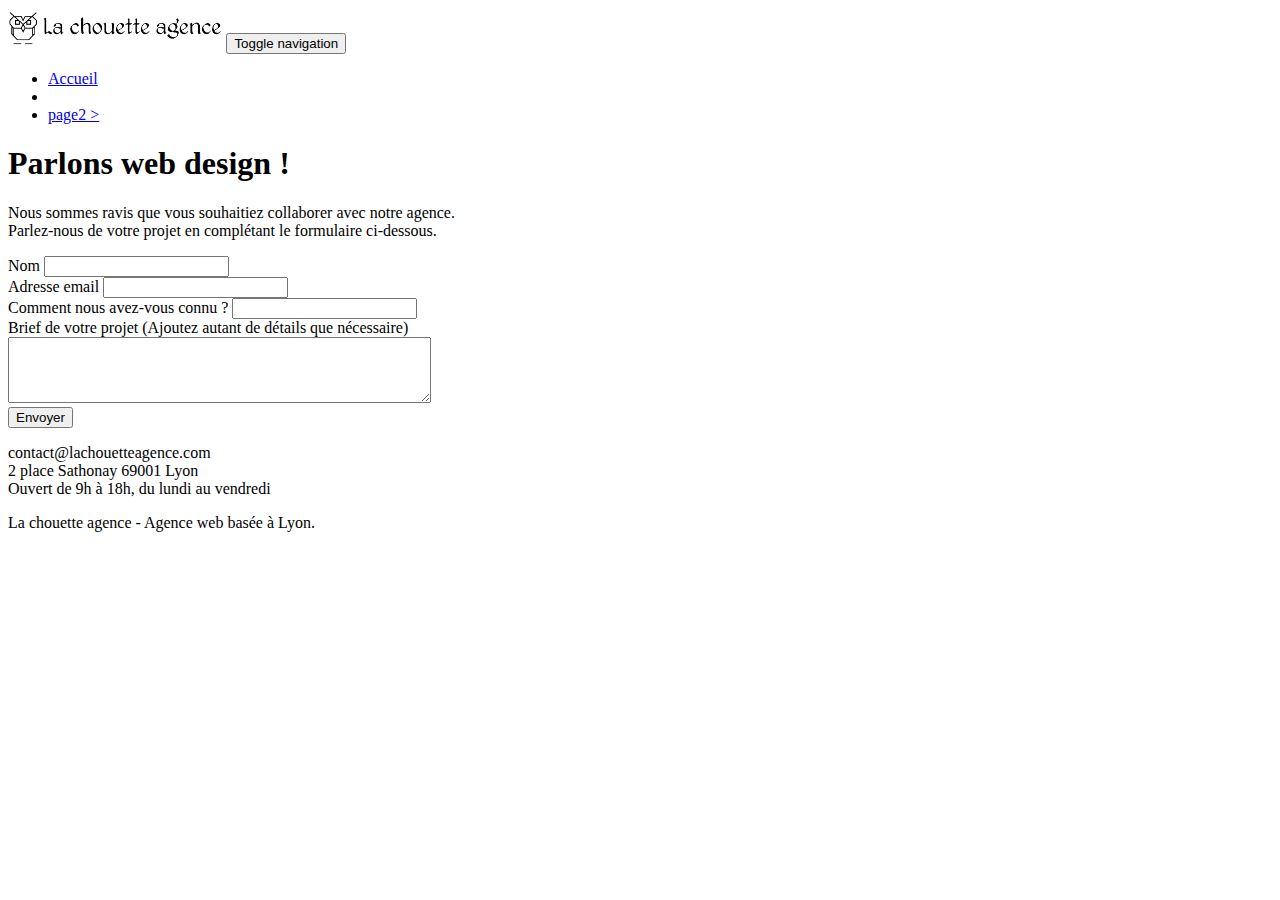
==== page2.html @ 62f2b915 "projet initial" ====
<!doctype html>
<html lang="Default">
<head>
    <meta charset="utf-8">
    <meta name="keywords" content="">
    <meta name="description" content="">
    <meta name="viewport" content="width=device-width, initial-scale=1.0, viewport-fit=cover">
    <link rel="shortcut icon" type="image/png" href="favicon.jpg">
    
	<link rel="stylesheet" type="text/css" href="./css/bootstrap.min.css">
	<link rel="stylesheet" type="text/css" href="style.css">
	<link rel="stylesheet" type="text/css" href="./css/font-awesome.min.css">
	<link rel="stylesheet" type="text/css" href="./css/et-line.min.css">
	
    
	<script src="./js/jquery-2.1.0.min.js"></script>
	<script src="./js/bootstrap.min.js"></script>
	<script src="./js/blocs.min.js"></script>
	<script src="./js/jqBootstrapValidation.js"></script>
	<script src="./js/formHandler.js"></script>
    <title>page2</title>

    
<!-- Analytics -->
 
<!-- Analytics END -->
    
</head>
<body>
<!-- Principal conteneur -->
<div class="page-container">
    
<!-- bloc-0 -->
<div class="bloc bgc-white l-bloc " id="bloc-0">
	<div class="container bloc-sm">
		<nav class="navbar row">
			<div class="navbar-header">
				<a class="navbar-brand" href="index.html"><img src="img/la-chouette-agence.png" alt="atlanta web design logo" height="40" /></a>
				<button id="nav-toggle" type="button" class="ui-navbar-toggle navbar-toggle" data-toggle="collapse" data-target=".navbar-1">
					<span class="sr-only">Toggle navigation</span><span class="icon-bar"></span><span class="icon-bar"></span><span class="icon-bar"></span>
				</button>
			</div>
			<div class="collapse navbar-collapse navbar-1 special-dropdown-nav">
				<ul class="site-navigation nav navbar-nav">
					<li>
						<a href="index.html">Accueil</a>
					</li>
					<li>
					</li>
					<li>
						<a href="page2.html">page2 &gt;</a>
					</li>
				</ul>
			</div>
		</nav>
	</div>
</div>
<!-- bloc-0 END -->

<!-- bloc-6 -->
<div class="bloc bg-dots-bg bg-repeat bgc-atomic-tangerine d-bloc bloc-bg-texture texture-paper" id="bloc-6">
	<div class="container bloc-lg">
		<div class="row">
			<div class="col-sm-12">
				<h1 class="text-center hero-bloc-text tc-white">
					Parlons web design !
				</h1>
				<p class="text-center mg-lg tc-white tight-width-whitespace">
					Nous sommes ravis que vous souhaitiez collaborer avec notre agence.<br>
					Parlez-nous de votre projet en complétant le formulaire ci-dessous.
				</p>
			</div>
		</div>
	</div>
</div>
<!-- bloc-6 END -->

<!-- bloc-7 -->
<div class="bloc bgc-white l-bloc" id="bloc-7">
	<div class="container bloc-lg">
		<div class="row">
			<div class="col-sm-6">
				<form id="form_1" novalidate success-msg="Your message has been sent." fail-msg="Sorry it seems that our mail server is not responding, Sorry for the inconvenience!">
					<div class="form-group">
						<label>
							Nom
						</label>
						<input id="name" class="form-control" required />
					</div>
					<div class="form-group">
						<label>
							Adresse email
						</label>
						<input id="email" class="form-control" type="email" required />
					</div>
					<div class="form-group">
						<label>
							Comment nous avez-vous connu ?
						</label>
						<input class="form-control" type="email" required id="input_504" />
					</div>
					<div class="form-group">
						<label>
							Brief de votre projet (Ajoutez autant de détails que nécessaire)<br>
						</label><textarea id="message" class="form-control" rows="4" cols="50" required></textarea>
					</div> 
					<button class="bloc-button btn btn-lg btn-block cta-hero btn-atomic-tangerine" type="submit">
						Envoyer
					</button>
				</form>
			</div>
			<div class="col-sm-6">
				<p>
					contact@lachouetteagence.com<br>2 place Sathonay 69001 Lyon<br>Ouvert de 9h à 18h, du lundi au vendredi<br>
				</p>
			</div>
		</div>
	</div>
</div>
<!-- bloc-7 END -->

<!-- ScrollToTop Button -->
<a class="bloc-button btn btn-d scrollToTop" onclick="scrollToTarget('1')"><span class="fa fa-chevron-up"></span></a>
<!-- ScrollToTop Button END-->


<!-- Footer - bloc-8 -->
<div class="bloc bgc-atomic-tangerine d-bloc" id="bloc-8">
	<div class="container bloc-sm">
		<div class="row">
			<div class="col-sm-12">
				<p class="text-center white">
					La chouette agence - Agence web basée à Lyon.<br>
				</p>
				<div class="row row-no-gutters social">
					<div class="col-sm-3">
						<div class="text-center">
							<a class="social" href="index.html"><span class="fa fa-twitter icon-md"></span></a>
						</div>
					</div>
					<div class="col-sm-3">
						<div class="text-center">
							<a class="social" href="index.html"><span class="fa fa-facebook icon-md"></span></a>
						</div>
					</div>
					<div class="col-sm-3">
						<div class="text-center">
							<a class="social" href="index.html"><span class="fa fa-dribbble icon-md"></span></a>
						</div>
					</div>
					<div class="col-sm-3">
						<div class="text-center">
							<a class="social" href="index.html"><span class="fa fa-instagram icon-md"></span></a>
						</div>
					</div>
				</div>
			</div>
		</div>
	</div>
</div>
<!-- Footer - bloc-8 END -->

</div>
<!-- Principal conteneur END -->
    

</body>
</html>
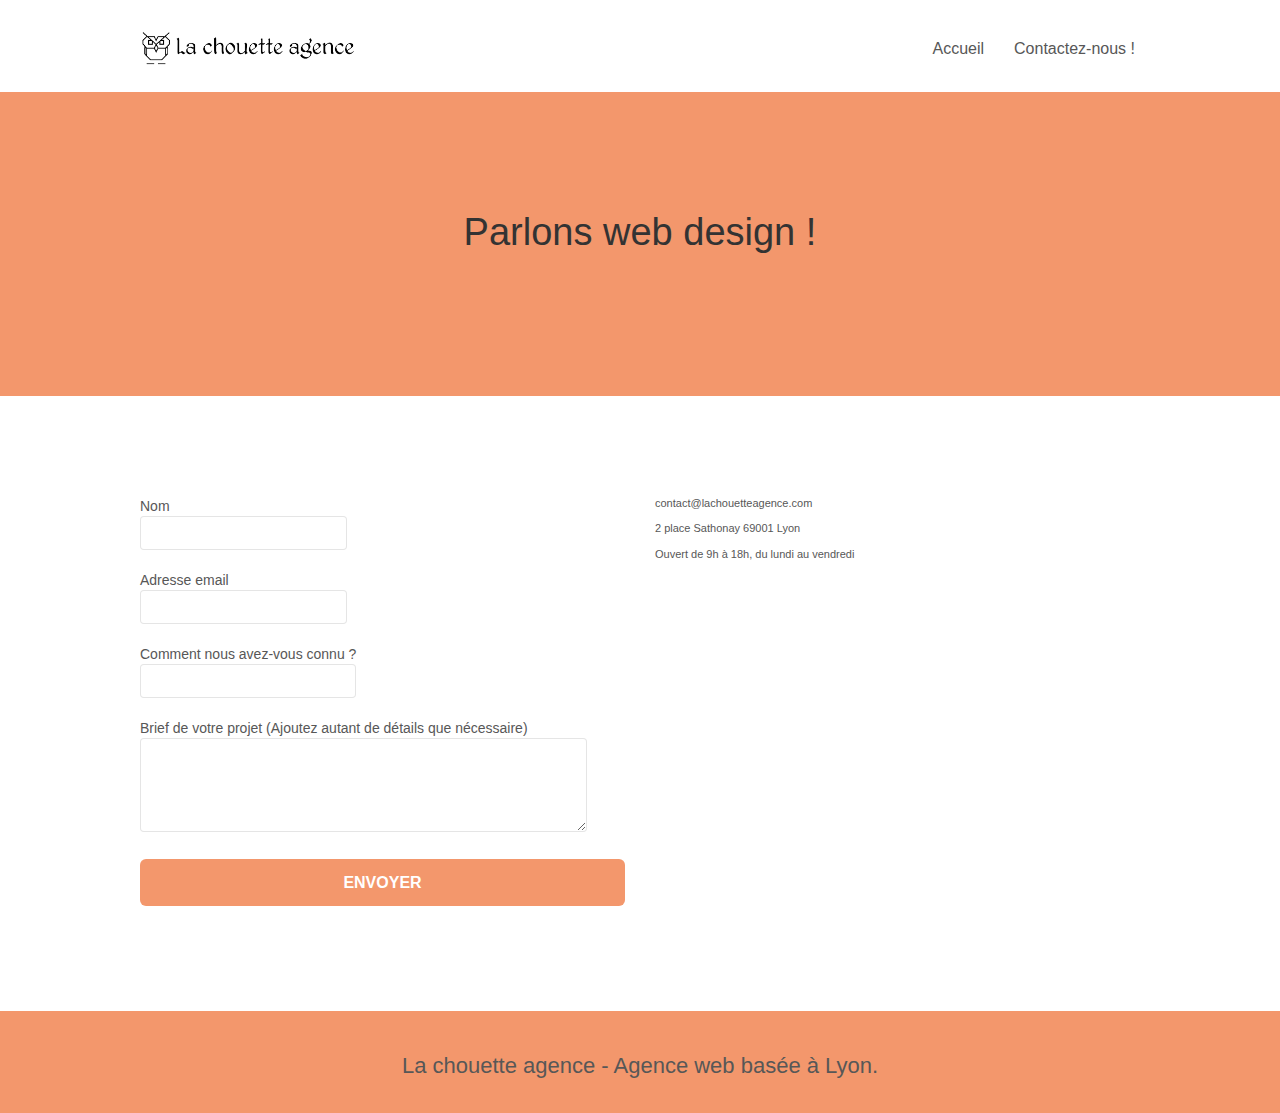
==== commit 23bec291: "fin page 2" ====
--- a/page2.html
+++ b/page2.html
@@ -1,41 +1,59 @@
 <!doctype html>
-<html lang="Default">
+<html lang="fr">
 <head>
     <meta charset="utf-8">
-    <meta name="keywords" content="">
-    <meta name="description" content="">
-    <meta name="viewport" content="width=device-width, initial-scale=1.0, viewport-fit=cover">
-    <link rel="shortcut icon" type="image/png" href="favicon.jpg">
+
+	<title>Formulaire de contact - La Chouette Agence</title>
+
+    <meta name="robots" content="index, follow">
+    <meta name="description" content="Pour contacter notre équipe de web designers basés à Lyon et vous aider à créer ou optimiser le site web de votre entreprise, remplissez ce formulaire !">
+	<meta name="viewport" content="width=device-width, initial-scale=1.0, viewport-fit=cover">
     
-	<link rel="stylesheet" type="text/css" href="./css/bootstrap.min.css">
+	<link rel="canonical" href="https://github.com/Noonaninou/MelissaGarriga_04_10092021.git" />	
+	<link rel="shortcut icon" type="image/png" href="favicon.png">
+
+	<link rel="stylesheet" type="text/css" href="./css/bootstrap.css">
 	<link rel="stylesheet" type="text/css" href="style.css">
 	<link rel="stylesheet" type="text/css" href="./css/font-awesome.min.css">
 	<link rel="stylesheet" type="text/css" href="./css/et-line.min.css">
 	
+	<script src="./js/jquery-2.1.0.min.js" defer></script>
+	<script src="./js/bootstrap.min.js" defer></script>
+	<script src="./js/blocs.min.js" defer></script>
+	<script src="./js/jqBootstrapValidation.js"></script>
+	<script src="./js/formHandler.js" defer></script>
     
-	<script src="./js/jquery-2.1.0.min.js"></script>
-	<script src="./js/bootstrap.min.js"></script>
-	<script src="./js/blocs.min.js"></script>
-	<script src="./js/jqBootstrapValidation.js"></script>
-	<script src="./js/formHandler.js"></script>
-    <title>page2</title>
+<!-- Facebook et LinkedIn -->
+	<meta property="og:title" content="Formulaire de contact - La Chouette Agence" />
+	<meta property="og:url" content="https://github.com/Noonaninou/MelissaGarriga_04_10092021.git" />
+	<meta property="og:image" content="img_opengraph/opengraph2.png" />
+	<meta property="og:description" content="Pour contacter notre équipe de web designers basés à Lyon et vous aider à créer ou optimiser le site web de votre entreprise, remplissez ce formulaire !" />
+	<meta property="og:site_name" content="La chouette agence" />
+	<meta property="og:type" content="website" />
+	<meta property="og:image:alt" content="Travail d'un designer">
 
-    
-<!-- Analytics -->
- 
-<!-- Analytics END -->
-    
-</head>
+<!-- Twitter -->
+	<meta name="twitter:card" content="summary_large_image" />
+	<meta name="twitter:site" content="@lachouetteagence">
+	<meta name="twitter:title" content="Formulaire de contact - La Chouette Agence" />
+	<meta name="twitter:description" content="Pour contacter notre équipe de web designers basés à Lyon et vous aider à créer ou optimiser le site web de votre entreprise, remplissez ce formulaire !" />
+
+<!-- Pinterest -->
+	<meta property="og:type" content="website" />
+	<meta property="og:title" content="Formulaire de contact - La Chouette Agence" />
+	<meta property="og:description" content="Pour contacter notre équipe de web designers basés à Lyon et vous aider à créer ou optimiser le site web de votre entreprise, remplissez ce formulaire !" />
+	<meta property="og:url" content="https://github.com/Noonaninou/MelissaGarriga_04_10092021.git" />
+	<meta property="og:site_name" content="La chouette agence" />    
+</head>  
 <body>
 <!-- Principal conteneur -->
 <div class="page-container">
-    
 <!-- bloc-0 -->
-<div class="bloc bgc-white l-bloc " id="bloc-0">
+<header class="bloc bgc-white l-bloc " id="bloc-0">
 	<div class="container bloc-sm">
 		<nav class="navbar row">
 			<div class="navbar-header">
-				<a class="navbar-brand" href="index.html"><img src="img/la-chouette-agence.png" alt="atlanta web design logo" height="40" /></a>
+				<a class="navbar-brand" href="index.html"><img src="img/la-chouette-agence.png" title="La Chouette Agence - Entreprise de Webdesign à Lyon" height="40" /></a>
 				<button id="nav-toggle" type="button" class="ui-navbar-toggle navbar-toggle" data-toggle="collapse" data-target=".navbar-1">
 					<span class="sr-only">Toggle navigation</span><span class="icon-bar"></span><span class="icon-bar"></span><span class="icon-bar"></span>
 				</button>
@@ -43,26 +61,23 @@
 			<div class="collapse navbar-collapse navbar-1 special-dropdown-nav">
 				<ul class="site-navigation nav navbar-nav">
 					<li>
-						<a href="index.html">Accueil</a>
+						<a href="index.html" title="Accueil - La chouette agence">Accueil</a>
 					</li>
 					<li>
-					</li>
-					<li>
-						<a href="page2.html">page2 &gt;</a>
+						<a href="page2.html" title="Formulaire de contact">Contactez-nous !</a>
 					</li>
 				</ul>
 			</div>
 		</nav>
 	</div>
-</div>
+</header>
 <!-- bloc-0 END -->
-
 <!-- bloc-6 -->
-<div class="bloc bg-dots-bg bg-repeat bgc-atomic-tangerine d-bloc bloc-bg-texture texture-paper" id="bloc-6">
+<main class="bloc bg-repeat bgc-atomic-tangerine d-bloc" id="bloc-6">
 	<div class="container bloc-lg">
 		<div class="row">
 			<div class="col-sm-12">
-				<h1 class="text-center hero-bloc-text tc-white">
+				<h1 class="text-center hero-bloc-text contrast">
 					Parlons web design !
 				</h1>
 				<p class="text-center mg-lg tc-white tight-width-whitespace">
@@ -72,9 +87,8 @@
 			</div>
 		</div>
 	</div>
-</div>
+</main>
 <!-- bloc-6 END -->
-
 <!-- bloc-7 -->
 <div class="bloc bgc-white l-bloc" id="bloc-7">
 	<div class="container bloc-lg">
@@ -84,54 +98,52 @@
 					<div class="form-group">
 						<label>
 							Nom
+						<input id="name" class="form-control" title="Entrez votre nom" required />
 						</label>
-						<input id="name" class="form-control" required />
 					</div>
 					<div class="form-group">
 						<label>
-							Adresse email
+							Adresse email		
+						<input id="email" class="form-control" title="Entrez votre email" required />
 						</label>
-						<input id="email" class="form-control" type="email" required />
 					</div>
 					<div class="form-group">
 						<label>
 							Comment nous avez-vous connu ?
+						<input class="form-control" title="Comment nous avez-vous connu ?" required id="input_504" />
 						</label>
-						<input class="form-control" type="email" required id="input_504" />
 					</div>
 					<div class="form-group">
 						<label>
 							Brief de votre projet (Ajoutez autant de détails que nécessaire)<br>
-						</label><textarea id="message" class="form-control" rows="4" cols="50" required></textarea>
+						<textarea id="message" class="form-control" rows="4" cols="50" title="Détaillez-nous votre projet" required></textarea>
+						</label>
 					</div> 
-					<button class="bloc-button btn btn-lg btn-block cta-hero btn-atomic-tangerine" type="submit">
+					<button class="bloc-button btn btn-lg btn-block cta-hero btn-atomic-tangerine" title="Envoi du formulaire" type="submit">
 						Envoyer
 					</button>
 				</form>
 			</div>
 			<div class="col-sm-6">
-				<p>
-					contact@lachouetteagence.com<br>2 place Sathonay 69001 Lyon<br>Ouvert de 9h à 18h, du lundi au vendredi<br>
-				</p>
+				<p>contact@lachouetteagence.com</p>
+				<p>2 place Sathonay 69001 Lyon</p>
+				<p>Ouvert de 9h à 18h, du lundi au vendredi</p>
 			</div>
 		</div>
 	</div>
 </div>
 <!-- bloc-7 END -->
-
 <!-- ScrollToTop Button -->
 <a class="bloc-button btn btn-d scrollToTop" onclick="scrollToTarget('1')"><span class="fa fa-chevron-up"></span></a>
 <!-- ScrollToTop Button END-->
-
-
 <!-- Footer - bloc-8 -->
-<div class="bloc bgc-atomic-tangerine d-bloc" id="bloc-8">
+<footer class="bloc bgc-atomic-tangerine d-bloc" id="bloc-8">
 	<div class="container bloc-sm">
 		<div class="row">
 			<div class="col-sm-12">
-				<p class="text-center white">
+				<h2 class="text-center contrast h2-style">
 					La chouette agence - Agence web basée à Lyon.<br>
-				</p>
+				</h2>
 				<div class="row row-no-gutters social">
 					<div class="col-sm-3">
 						<div class="text-center">
@@ -140,29 +152,27 @@
 					</div>
 					<div class="col-sm-3">
 						<div class="text-center">
-							<a class="social" href="index.html"><span class="fa fa-facebook icon-md"></span></a>
+							<a class="social" href="page2.html" title="Twitter"><span class="fa fa-twitter icon-md"></span></a>
 						</div>
 					</div>
 					<div class="col-sm-3">
 						<div class="text-center">
-							<a class="social" href="index.html"><span class="fa fa-dribbble icon-md"></span></a>
+							<a class="social" href="page2.html" title="Dribble"><span class="fa fa-dribbble icon-md"></span></a>
 						</div>
 					</div>
 					<div class="col-sm-3">
 						<div class="text-center">
-							<a class="social" href="index.html"><span class="fa fa-instagram icon-md"></span></a>
+							<a class="social"  href="page2.html" title="Instagram"><span class="fa fa-instagram icon-md"></span></a>
 						</div>
 					</div>
 				</div>
 			</div>
 		</div>
 	</div>
+</footer>
+<!-- Footer - bloc-8 END -->
 </div>
-<!-- Footer - bloc-8 END -->
 
-</div>
 <!-- Principal conteneur END -->
-    
-
 </body>
-</html>
+</html>--- a/style.css
+++ b/style.css
@@ -0,0 +1,1042 @@
+body {
+    margin: 0;
+    padding: 0;
+    background: #FFF;
+    overflow-x: hidden;
+    -webkit-font-smoothing: antialiased;
+    -moz-osx-font-smoothing: grayscale;
+}
+
+a,
+button {
+    transition: all .3s ease-in-out;
+    outline: none!important;
+}
+
+a:hover {
+    text-decoration: none;
+    cursor: pointer;
+}
+
+#page-loading-blocs-notifaction {
+    position: fixed;
+    top: 0;
+    bottom: 0;
+    width: 100%;
+    z-index: 100000;
+    background: #FFFFFF url("img/pageload-spinner.gif") no-repeat center center;
+}
+
+.bloc {
+    width: 100%;
+    clear: both;
+    background: 50% 50% no-repeat;
+    padding: 0 50px;
+    -webkit-background-size: cover;
+    -moz-background-size: cover;
+    -o-background-size: cover;
+    background-size: cover;
+    position: relative;
+}
+
+.bloc .container {
+    padding-left: 0;
+    padding-right: 0;
+}
+
+.bloc-lg {
+    padding: 100px 50px;
+}
+
+.bloc-md {
+    padding: 50px;
+}
+
+.bloc-sm {
+    padding: 20px 50px;
+}
+
+.bg-center,
+.bg-l-edge,
+.bg-r-edge,
+.bg-t-edge,
+.bg-b-edge,
+.bg-tl-edge,
+.bg-bl-edge,
+.bg-tr-edge,
+.bg-br-edge,
+.bg-repeat {
+    -webkit-background-size: auto!important;
+    -moz-background-size: auto!important;
+    -o-background-size: auto!important;
+    background-size: auto!important;
+}
+
+.bg-repeat {
+    background: repeat;
+}
+
+.bg-t-edge {
+    background: top no-repeat;
+}
+
+.bloc-bg-texture::before {
+    content: "";
+    background-size: 2px 2px;
+    position: absolute;
+    top: 0;
+    bottom: 0;
+    left: 0;
+    right: 0;
+}
+
+.texture-paper::before {
+    background: url("img/texture-paper.png");
+    background-size: 280px 280px;
+}
+
+.b-parallax {
+    background-attachment: fixed;
+}
+
+.d-bloc {
+    color: rgba(255, 255, 255, .7);
+}
+
+.d-bloc button:hover {
+    color: rgba(255, 255, 255, .9);
+}
+
+.d-bloc .icon-round,
+.d-bloc .icon-square,
+.d-bloc .icon-rounded,
+.d-bloc .icon-semi-rounded-a,
+.d-bloc .icon-semi-rounded-b {
+    border-color: rgba(255, 255, 255, .9);
+}
+
+.d-bloc .divider-h span {
+    border-color: rgba(255, 255, 255, .2);
+}
+
+.d-bloc .a-btn,
+.d-bloc .navbar a,
+.d-bloc .navbar-brand,
+.d-bloc a .icon-sm,
+.d-bloc a .icon-md,
+.d-bloc a .icon-lg,
+.d-bloc a .icon-xl,
+.d-bloc h1 a,
+.d-bloc h2 a,
+.d-bloc h3 a,
+.d-bloc h4 a,
+.d-bloc h5 a,
+.d-bloc h6 a,
+.d-bloc p a {
+    color: rgba(255, 255, 255, .6);
+}
+
+.d-bloc .a-btn:hover,
+.d-bloc .navbar a:hover,
+.d-bloc .navbar-brand:hover,
+.d-bloc a:hover .icon-sm,
+.d-bloc a:hover .icon-md,
+.d-bloc a:hover .icon-lg,
+.d-bloc a:hover .icon-xl,
+.d-bloc h1 a:hover,
+.d-bloc h2 a:hover,
+.d-bloc h3 a:hover,
+.d-bloc h4 a:hover,
+.d-bloc h5 a:hover,
+.d-bloc h6 a:hover,
+.d-bloc p a:hover {
+    color: rgba(255, 255, 255, 1);
+}
+
+.d-bloc .navbar-toggle .icon-bar {
+    background: rgba(255, 255, 255, 1);
+}
+
+.d-bloc .btn-wire,
+.d-bloc .btn-wire:hover {
+    color: rgba(255, 255, 255, 1);
+    border-color: rgba(255, 255, 255, 1);
+}
+
+.d-bloc .panel {
+    color: rgba(0, 0, 0, .5);
+}
+
+.d-bloc .panel button:hover {
+    color: rgba(0, 0, 0, .7);
+}
+
+.d-bloc .panel icon {
+    border-color: rgba(0, 0, 0, .7);
+}
+
+.d-bloc .panel .divider-h span {
+    border-color: rgba(0, 0, 0, .1);
+}
+
+.d-bloc .panel .a-btn {
+    color: rgba(0, 0, 0, .6);
+}
+
+.d-bloc .panel .a-btn:hover {
+    color: rgba(0, 0, 0, 1);
+}
+
+.d-bloc .panel .btn-wire,
+.d-bloc .panel .btn-wire:hover {
+    color: rgba(0, 0, 0, .7);
+    border-color: rgba(0, 0, 0, .3);
+}
+
+.d-bloc .panel,
+.l-bloc {
+    color: rgba(0, 0, 0, .5);
+}
+
+.d-bloc .panel button:hover,
+.l-bloc button:hover {
+    color: rgba(0, 0, 0, .7);
+}
+
+.l-bloc .icon-round,
+.l-bloc .icon-square,
+.l-bloc .icon-rounded,
+.l-bloc .icon-semi-rounded-a,
+.l-bloc .icon-semi-rounded-b {
+    border-color: rgba(0, 0, 0, .7);
+}
+
+.d-bloc .panel .divider-h span,
+.l-bloc .divider-h span {
+    border-color: rgba(0, 0, 0, .1);
+}
+
+.d-bloc .panel .a-btn,
+.l-bloc .a-btn,
+.l-bloc .navbar a,
+.l-bloc .navbar-brand,
+.l-bloc a .icon-sm,
+.l-bloc a .icon-md,
+.l-bloc a .icon-lg,
+.l-bloc a .icon-xl,
+.l-bloc h1 a,
+.l-bloc h2 a,
+.l-bloc h3 a,
+.l-bloc h4 a,
+.l-bloc h5 a,
+.l-bloc h6 a,
+.l-bloc p a {
+    color: rgba(0, 0, 0, .6);
+}
+
+.d-bloc .panel .a-btn:hover,
+.l-bloc .a-btn:hover,
+.l-bloc .navbar a:hover,
+.l-bloc .navbar-brand:hover,
+.l-bloc a:hover .icon-sm,
+.l-bloc a:hover .icon-md,
+.l-bloc a:hover .icon-lg,
+.l-bloc a:hover .icon-xl,
+.l-bloc h1 a:hover,
+.l-bloc h2 a:hover,
+.l-bloc h3 a:hover,
+.l-bloc h4 a:hover,
+.l-bloc h5 a:hover,
+.l-bloc h6 a:hover,
+.l-bloc p a:hover {
+    color: rgba(0, 0, 0, 1);
+}
+
+.l-bloc .navbar-toggle .icon-bar {
+    color: rgba(0, 0, 0, .6);
+}
+
+.d-bloc .panel .btn-wire,
+.d-bloc .panel .btn-wire:hover,
+.l-bloc .btn-wire,
+.l-bloc .btn-wire:hover {
+    color: rgba(0, 0, 0, .7);
+    border-color: rgba(0, 0, 0, .3);
+}
+
+.voffset {
+    margin-top: 30px;
+}
+
+.voffset-lg {
+    margin-top: 80px;
+}
+
+.row-no-gutters {
+    margin-right: 0;
+    margin-left: 0;
+}
+
+.row.row-no-gutters > [class^="col-"],
+.row.row-no-gutters > [class*=" col-"] {
+    padding-right: 0;
+    padding-left: 0;
+}
+
+#bloc-1-hero h1 {
+    font-size: 32px;
+}
+
+.navbar {
+    margin-bottom: 0;
+    z-index: 1;
+}
+
+.navbar-brand {
+    height: auto;
+    padding: 3px 15px;
+    font-size: 25px;
+    font-weight: normal;
+    font-weight: 600;
+    line-height: 44px;
+}
+
+.navbar-brand img {
+    max-height: 200px;
+    margin: 0 5px 0 0;
+    display: inline;
+}
+
+.navbar-brand img[src$=svg] {
+    min-width: 100px;
+}
+
+.nav-center .navbar-brand img {
+    margin: 0;
+}
+
+.navbar .nav {
+    padding-top: 2px;
+    margin-right: -16px;
+    float: right;
+    z-index: 1;
+}
+
+.nav > li {
+    float: left;
+    margin-top: 4px;
+    font-size: 16px;
+}
+
+.navbar-nav .open .dropdown-menu > li > a {
+    text-align: inherit;
+}
+
+.nav > li a:hover,
+.nav > li a:focus {
+    background: transparent;
+}
+
+.navbar-toggle {
+    margin: 10px 10px 0 0;
+    border: 0px;
+}
+
+.navbar-toggle:hover {
+    background: transparent!important;
+}
+
+.navbar-toggle .icon-bar {
+    background-color: rgba(0, 0, 0, .5);
+    width: 26px;
+}
+
+.nav-invert .navbar .nav {
+    float: left;
+}
+
+.nav-invert .navbar-header,
+.nav-invert .navbar-brand {
+    float: right;
+    position: relative;
+    z-index: 2;
+}
+
+@media (min-width: 768px) {
+    .site-navigation {
+        position: absolute;
+        top: 50%;
+        right: 20px;
+        transform: translate(0, -50%);
+        -webkit-transform: translateY(-50%);
+    }
+    .nav > li .dropdown-menu a,
+    .nav > li .dropdown-menu a:hover {
+        color: #484848;
+    }
+    .nav-invert .site-navigation {
+        left: 0;
+        right: 0;
+    }
+    .nav-center {
+        text-align: center;
+    }
+    .nav-center .navbar-header {
+        width: 100%;
+    }
+    .nav-center .navbar-header,
+    .nav-center .navbar-brand,
+    .nav-center .nav > li {
+        float: none;
+        display: inline-block;
+    }
+    .nav-center .site-navigation {
+        position: relative;
+        width: 100%;
+        right: 0;
+        margin-right: 0px;
+        margin-top: 20px;
+    }
+    .nav-center.mini-nav .navbar-toggle {
+        float: none;
+        margin: 10px auto 0;
+    }
+}
+
+.nav > li > .dropdown a {
+    background: none!important;
+    display: block;
+    padding: 14px 15px;
+}
+
+nav .caret {
+    margin: 0 5px;
+}
+
+.dropdown-menu .dropdown-menu {
+    top: -8px;
+    left: 100%;
+}
+
+.dropdown-menu .dropmenu-flow-right {
+    top: 100%;
+    left: 0;
+    margin-left: -1px;
+    border-top-left-radius: 0;
+    border-top-right-radius: 0;
+}
+
+.dropdown-menu .dropdown span {
+    border: 4px solid black;
+    border-top-color: transparent;
+    border-right-color: transparent;
+    border-bottom-color: transparent;
+    margin: 6px -5px 0 0!important;
+    float: right;
+}
+
+.mg-md {
+    margin-top: 10px;
+    margin-bottom: 20px;
+}
+
+.mg-lg {
+    margin-top: 10px;
+    margin-bottom: 40px;
+}
+
+.btn {
+    margin: 0 5px 5px 0;
+}
+
+.btn.pull-right {
+    margin: 0 0 5px 5px;
+}
+
+.btn-d,
+.btn-d:hover,
+.btn-d:focus {
+    color: #FFF;
+    background: rgba(0, 0, 0, .3);
+}
+
+button {
+    outline: none!important;
+}
+
+.btn-rd {
+    border-radius: 40px;
+}
+
+.btn-clean {
+    border: 1px solid rgba(0, 0, 0, .08);
+    border-bottom-color: rgba(0, 0, 0, .1);
+    text-shadow: 0 1px 0 rgba(0, 0, 1, .1);
+    box-shadow: 0 1px 3px rgba(0, 0, 1, .25), inset 0 1px 0 0 rgba(255, 255, 255, .15);
+}
+
+.icon-md {
+    font-size: 30px!important;
+}
+
+.icon-lg {
+    font-size: 60px!important;
+}
+
+.sm-shadow {
+    text-shadow: 0 1px 2px rgba(0, 0, 0, .3);
+}
+
+.panel-sq,
+.panel-sq .panel-heading,
+.panel-sq .panel-footer {
+    border-radius: 0;
+}
+
+.panel-rd {
+    border-radius: 30px;
+}
+
+.panel-rd .panel-heading {
+    border-radius: 29px 29px 0 0;
+}
+
+.panel-rd .panel-footer {
+    border-radius: 0 0 29px 29px;
+}
+
+.form-control {
+    border-color: rgba(0, 0, 0, .1);
+    box-shadow: none;
+}
+
+.scrollToTop {
+    width: 40px;
+    height: 40px;
+    position: fixed;
+    bottom: 20px;
+    right: 20px;
+    opacity: 0;
+    z-index: 500;
+    transition: all .3s ease-in-out;
+}
+
+.scrollToTop span {
+    margin-top: 6px;
+}
+
+.showScrollTop {
+    font-size: 14px;
+    opacity: 1;
+}
+
+a[data-lightbox] {
+    position: relative;
+    display: block;
+    text-align: center;
+}
+
+a[data-lightbox]:hover::before {
+    content: "+";
+    font-family: "HelveticaNeue-Light", "Helvetica Neue Light", "Helvetica Neue", Helvetica, Arial;
+    font-size: 32px;
+    width: 50px;
+    height: 50px;
+    margin-left: -25px;
+    border-radius: 50%;
+    background: rgba(0, 0, 0, .6);
+    color: #FFF;
+    font-weight: 100;
+    z-index: 1;
+    position: absolute;
+    top: 50%;
+    transform: translateY(-50%);
+    -webkit-transform: translateY(-50%);
+}
+
+a[data-lightbox]:hover img {
+    opacity: 0.6;
+    -webkit-animation-fill-mode: none;
+    animation-fill-mode: none;
+}
+
+#lightbox-modal {
+    display: flex;
+    align-items: center;
+}
+
+#lightbox-modal .modal-dialog {
+    width: 90%;
+    max-width: 900px;
+    margin: 0 auto 0;
+}
+
+#lightbox-modal .modal-dialog img {
+    max-height: 90vh;
+    margin: 0 auto;
+}
+
+.lightbox-caption {
+    padding: 20px;
+    color: #FFF;
+    background: rgba(0, 0, 0, .5);
+    position: absolute;
+    left: 15px;
+    right: 15px;
+    bottom: 5px;
+}
+
+.close-lightbox {
+    color: #FFF;
+    font-size: 30px;
+    position: absolute;
+    top: 20px;
+    right: 20px;
+    z-index: 20;
+    background: rgba(0, 0, 0, .5);
+    border: none;
+    line-height: 30px;
+    padding: 0 9px 5px;
+    opacity: 0.3;
+}
+
+.close-lightbox:hover,
+.next-lightbox:hover,
+.prev-lightbox:hover {
+    opacity: 1.0;
+    color: #FFF;
+}
+
+.next-lightbox,
+.prev-lightbox {
+    font-size: 20px;
+    color: rgba(255, 255, 255, .9);
+    background: rgba(0, 0, 0, .5);
+    transition: all .2s ease-in-out;
+    position: absolute;
+    top: 45%;
+    z-index: 1;
+    opacity: 0.4;
+}
+
+.next-lightbox {
+    padding: 6px 8px 1px 13px;
+    right: 25px;
+}
+
+.prev-lightbox {
+    padding: 6px 13px 1px 10px;
+    left: 25px;
+}
+
+.snapshot-lb .modal-body {
+    padding-bottom: 45px;
+}
+
+.snapshot-lb .lightbox-caption {
+    padding: 0;
+    color: rgba(0, 0, 0, .5);
+    background: none;
+}
+
+h1,
+h2,
+h3,
+h4,
+h5,
+h6,
+p,
+label,
+.btn,
+a {
+    font-family: "helvetica";
+    font-weight: 400;
+    color: #575757!important;
+}
+
+.container {
+    max-width: 1000px;
+}
+
+.hero-bloc-text {
+    font-size: 38px;
+}
+
+.hero-bloc-text-sub {
+    font-size: 36px;
+}
+
+.statement-bloc-text {
+    line-height: 26px;
+    font-style: italic;
+    font-size: 20px;
+    text-align: center;
+    font-weight: lighter;
+    max-width: 520px;
+    margin: auto auto auto auto;
+}
+
+p {
+    font-size: 11px;
+}
+
+.tight-width-whitespace {
+    max-width: 600px;
+    margin: auto auto auto auto;
+}
+
+.h1 {
+    font-size: 20px;
+    font-family: "Open Sans";
+}
+
+.cta-hero {
+    margin-top: 22px;
+    color: #FFFFFF!important;
+    text-transform: uppercase;
+    padding: 12px 28px 12px 28px;
+    font-size: 16px;
+    font-weight: 700;
+}
+
+.social {
+    max-width: 400px;
+    margin: auto auto auto auto;
+}
+
+h2 {
+    font-size: 22px;
+    line-height: 1.4em;
+}
+
+h3 {
+    font-size: 15px;
+    text-transform: uppercase;
+    font-weight: 700;
+    color: #333333!important;
+}
+
+.med-width-whitespace {
+    max-width: 800px;
+    margin: auto auto auto auto;
+    box-shadow: 0px 0px 0px #000000;
+}
+
+h1 {
+    color: #333333!important;
+}
+
+h4 {
+    color: #333333!important;
+}
+
+.icons {
+    margin-bottom: 14px;
+    margin-top: 24px;
+}
+
+.white {
+    color: #FFFFFF!important;
+}
+
+.portfolio-thumb {
+    margin-bottom: 24px;
+}
+
+.portfolio-row {
+    margin-bottom: 44px;
+    margin-top: 50px;
+}
+
+.avatar {
+    box-shadow: 0px 4px 9px rgba(0, 0, 0, 0.3);
+}
+
+.black-background {
+    background-color: rgba(165, 147, 99, 0.7);
+    padding: 40px 40px 40px 40px;
+}
+
+.bold-link {
+    font-weight: 900;
+    text-decoration: underline!important;
+}
+
+.bgc-white {
+    background-color: #FFFFFF;
+}
+
+.bgc-dark-slate-blue {
+    background-color: #364577;
+}
+
+.bgc-atomic-tangerine {
+    background-color: #F3976C;
+}
+
+.tc-white {
+    color: #F3976C!important;
+}
+
+.btn-atomic-tangerine {
+    background: #F3976C;
+    color: #FFFFFF!important;
+}
+
+.btn-atomic-tangerine:hover {
+    background: #c27956!important;
+    color: #FFFFFF!important;
+}
+
+.ltc-white {
+    color: #FFFFFF!important;
+}
+
+.ltc-white:hover {
+    color: #cccccc!important;
+}
+
+.ltc-atomic-tangerine {
+    color: #F3976C!important;
+}
+
+.ltc-atomic-tangerine:hover {
+    color: #c27956!important;
+}
+
+.icon-dark-slate-blue {
+    color: #364577!important;
+    border-color: #364577!important;
+}
+
+.bg-dots-bg {
+    background-image: url("img/dots-bg.png");
+}
+
+.bg-lines-h2-bg {
+    background-image: url("img/lines-h2-bg.png");
+}
+
+.bg-banniere {
+    background-image: url("img/la-chouette-agence-banniere.jpg");
+}
+
+.bg-presentation {
+    background-image: url("img/image-de-presentation.bmp");
+}
+
+@media (max-width: 1024px) {
+    .bloc {
+        padding-left: 20px;
+        padding-right: 20px;
+    }
+    .bloc.full-width-bloc,
+    .bloc-tile-2.full-width-bloc .container,
+    .bloc-tile-3.full-width-bloc .container,
+    .bloc-tile-4.full-width-bloc .container {
+        padding-left: 0;
+        padding-right: 0;
+    }
+}
+
+@media (max-width: 992px) and (min-width: 768px) {
+    .navbar .nav {
+        max-width: 80%
+    }
+    .nav-center.navbar .nav {
+        max-width: 100%
+    }
+}
+
+@media only screen and (min-device-width: 768px) and (max-device-width: 1024px) and (orientation: landscape) {
+    .b-parallax {
+        background-attachment: scroll;
+    }
+}
+
+@media only screen and (min-device-width: 1024px) and (max-device-width: 1366px) and (-webkit-min-device-pixel-ratio: 1.5) {
+    .b-parallax {
+        background-attachment: scroll;
+    }
+}
+
+@media (max-width: 991px) {
+    .container {
+        width: 100%;
+    }
+    .b-parallax {
+        background-attachment: scroll;
+    }
+    .page-container,
+    #hero-bloc {
+        overflow-x: hidden;
+        position: relative;
+    }
+    .bloc {
+        padding-left: constant(safe-area-inset-left);
+        padding-right: constant(safe-area-inset-right);
+    }
+    .bloc-group,
+    .bloc-group .bloc {
+        display: block;
+        width: 100%;
+    }
+    .bloc-fill-screen .fill-bloc-top-edge,
+    .bloc-fill-screen .fill-bloc-bottom-edge {
+        padding: 0 20px;
+        padding-left: constant(safe-area-inset-left);
+        padding-right: constant(safe-area-inset-right);
+    }
+}
+
+@media (max-width: 767px) {
+    .page-container {
+        overflow-x: hidden;
+        position: relative;
+    }
+    h1,
+    h2,
+    h3,
+    h4,
+    h5,
+    h6,
+    p,
+    #disqus_thread {
+        padding-left: 10px!important;
+        padding-right: 10px!important;
+    }
+    .b-parallax {
+        background-attachment: scroll;
+    }
+    .navbar .nav {
+        padding-top: 0;
+        border-top: 1px solid rgba(0, 0, 0, .2);
+        float: none!important;
+    }
+    .navbar.row {
+        margin-left: 0;
+        margin-right: 0;
+    }
+    .site-navigation {
+        position: inherit;
+        transform: none;
+        -webkit-transform: none;
+        -ms-transform: none;
+    }
+    .nav > li {
+        margin-top: 0;
+        border-bottom: 1px solid rgba(0, 0, 0, .1);
+        background: rgba(0, 0, 0, .05);
+        text-align: left;
+        padding-left: 15px;
+        width: 100%;
+    }
+    .nav > li:hover {
+        background: rgba(0, 0, 0, .08);
+    }
+    .dropdown .dropdown a .caret {
+        float: none;
+        margin: 5px 0 0 10px!important;
+        border: 4px solid black;
+        border-bottom-color: transparent;
+        border-right-color: transparent;
+        border-left-color: transparent;
+    }
+    #hero-bloc .navbar .nav {
+        background: rgba(0, 0, 0, .8);
+    }
+    #hero-bloc .navbar .nav a {
+        color: rgba(255, 255, 255, .6);
+    }
+    .hero {
+        padding: 50px 0;
+    }
+    .hero-nav {
+        left: -1px;
+        right: -1px;
+    }
+    .navbar-collapse {
+        padding: 0;
+        overflow-x: hidden;
+        -webkit-box-shadow: none;
+        box-shadow: none;
+    }
+    .navbar-brand img {
+        max-height: 40px;
+        width: auto;
+    }
+    .nav-invert .navbar-header {
+        float: none;
+        width: 100%;
+    }
+    .nav-invert .navbar-toggle {
+        float: left;
+        margin-left: 10px;
+    }
+    .bloc {
+        padding-left: 0;
+        padding-right: 0;
+    }
+    .bloc-xxl,
+    .bloc-xl,
+    .bloc-lg {
+        padding: 40px 0;
+    }
+    .bloc-sm,
+    .bloc-md {
+        padding-left: 0;
+        padding-right: 0;
+    }
+    .bloc-tile-2 .container,
+    .bloc-tile-3 .container,
+    .bloc-tile-4 .container,
+    .bloc-fill-screen .fill-bloc-top-edge,
+    .bloc-fill-screen .fill-bloc-bottom-edge {
+        padding-left: 0;
+        padding-right: 0;
+    }
+    .a-block {
+        padding: 0 10px;
+    }
+    .btn-dwn {
+        display: none;
+    }
+    .voffset {
+        margin-top: 5px;
+    }
+    .voffset-md {
+        margin-top: 20px;
+    }
+    .voffset-lg {
+        margin-top: 30px;
+    }
+    form {
+        padding: 5px;
+    }
+    .close-lightbox {
+        display: inline-block;
+    }
+    .blocsapp-device-iphone5 {
+        background-size: 216px 425px;
+        padding-top: 60px;
+        width: 216px;
+        height: 425px;
+    }
+    .blocsapp-device-iphone5 img {
+        width: 180px;
+        height: 320px;
+    }
+}
+
+@media (max-width: 400px) {
+    .bloc {
+        padding-left: 0;
+        padding-right: 0;
+    }
+}
+
+@media (max-width: 767px) {
+    .bloc-mob-center-text {
+        text-align: center;
+    }
+}